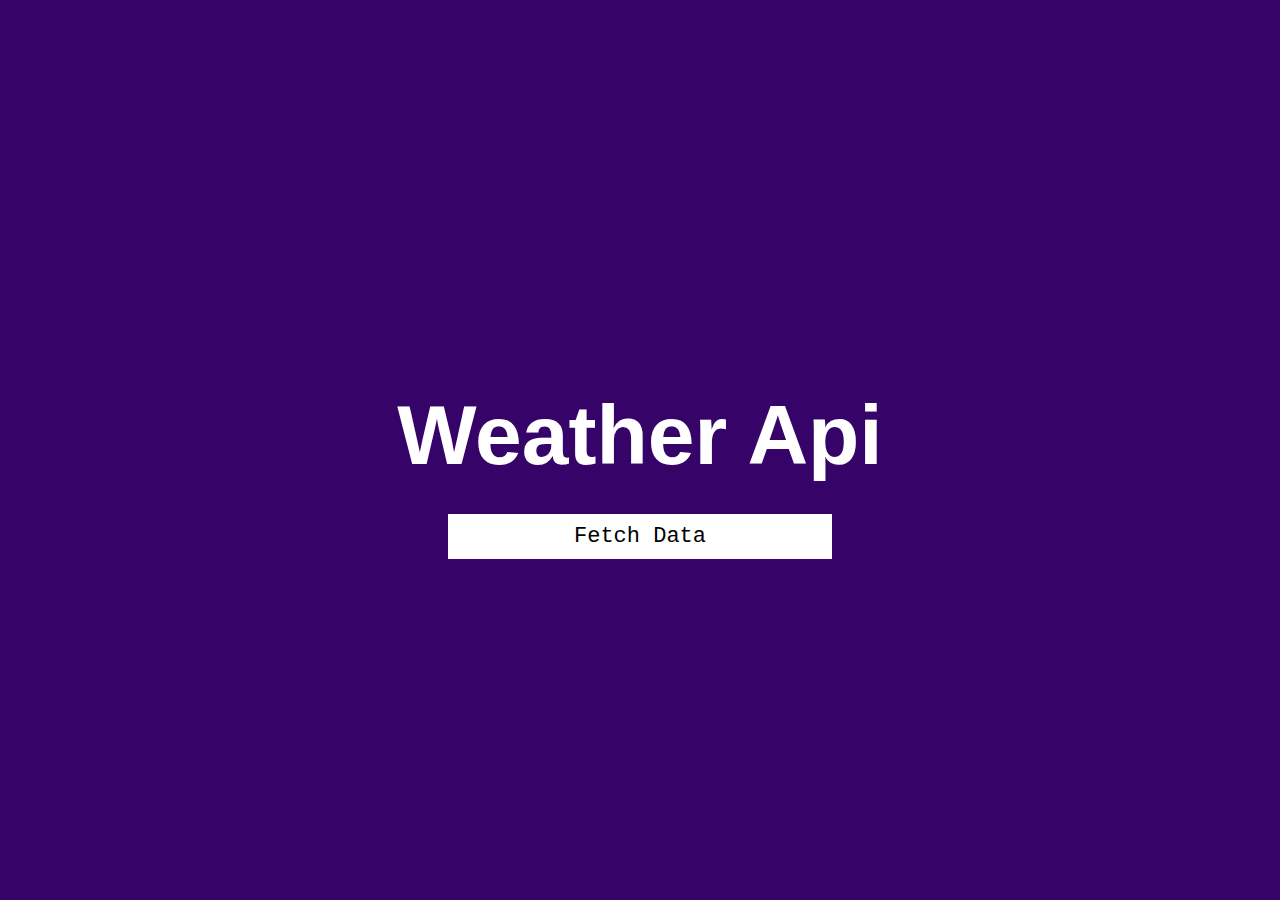
==== index.html @ 468e8b56 "Add files via upload" ====
<!DOCTYPE html>
<html lang="en">

<head>
    <meta charset="UTF-8">
    <meta name="viewport" content="width=device-width, initial-scale=1.0">
    <title>Weather Application</title>
    <link rel="stylesheet" href="weather.css">
    <link rel="stylesheet" href="style.css">
</head>

<body>
    <h1>Weather Api</h1>
    <button id="fetchDataBtn">Fetch Data</button>
    <script src="script.js"></script>
</body>

</html>
---- weather.css ----
body {
    font-family: 'Arial', sans-serif;
    margin: 0;
    padding: 0;
    background-color: #360369;
}

button {
    margin: 10px;
    padding: 10px;
    font-size: 16px;
}

.details {
    padding: 10px;
    margin: 10px;
    color: #ffffff;
}

p {
    font-family: 'Courier New', Courier, monospace;
    font-size: 16px;
}

#map {
    padding: 20px;
    height: 500px;
}

#locationInfo {
    display: flex;
    flex-wrap: wrap;
    gap: 10px;
    margin: 10px;
    padding: 10px;
    /* Added padding to provide some space */
}

.location-info-item {
    background-color: #270846;
    color: #ffffff;
    font-weight: bold;
    font-size: larger;
    padding: 20px;
    border-radius: 8px;
    border: none;
    text-align: center;
}

#weatherData {
    display: flex;
    flex-wrap: wrap;
    padding: 20px;
    border: 1px solid #ddd;
    background-color: #ffffff;
}

.weather-item {
    flex: 0 50% 50%;
    /* Each item takes equal space in the row */
    background-color: #360369;
    color: #ffffff;
    padding: 20px;
    margin: 10px;
    border-radius: 8px;
    border: none;
    text-align: center;
    font-size: large;
    font-weight: bold;
}

.weather-item1 {
    flex: 0 100%;
    /* Each item takes equal space in the row */
    color: #360369;
    padding: 10px;

}

.hidden {
    display: none;
}
---- style.css ----
body {
    font-family: 'Segoe UI', Tahoma, Geneva, Verdana, sans-serif;
    margin: 0;
    padding: 0;
    display: flex;
    align-items: center;
    justify-content: center;
    flex-direction: column;
    height: 100vh;
}

h1 {
    color: #ffffff;
    text-align: center;
    font-size: 84px;
    margin-bottom: 20px;
}

#fetchDataBtn {
    font-family: 'Courier New', Courier, monospace;
    font-weight: 500;
    width: 30%;
    border: none;
    cursor: pointer;
    outline: none;
    font-size: 22px;
    background-color: #ffffff;
    text-align: center;
    transition: all 0.2s ease-in-out;
}

#fetchDataBtn:hover {
    background-color: #f39c12;
    box-shadow: 0px 6px 7px rgba(0, 0, 0, .2);
    transform: translateY(-3px);
    color: #ffffff;
}
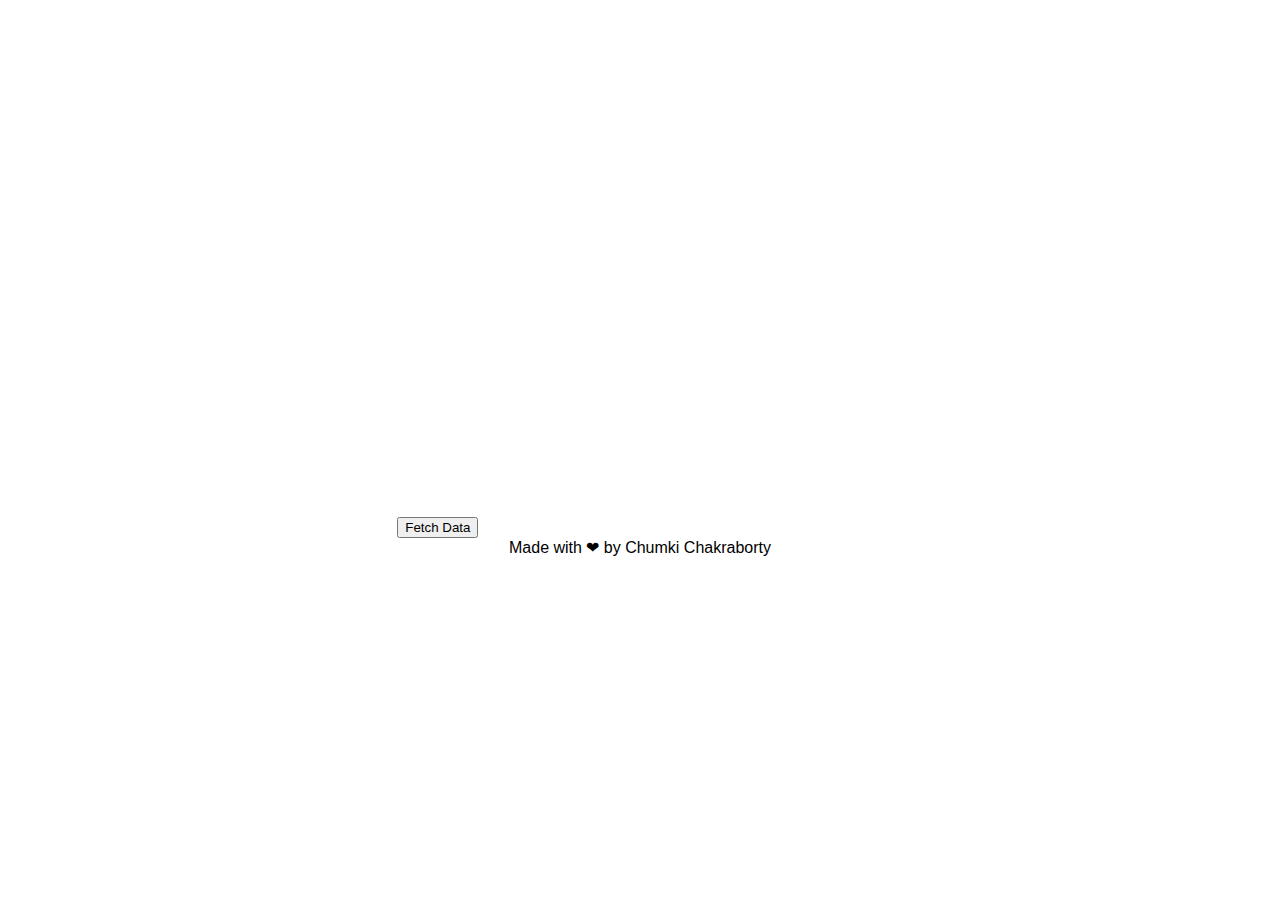
==== commit 1d521c02: "Update index.html" ====
--- a/index.html
+++ b/index.html
@@ -1,18 +1,20 @@
 <!DOCTYPE html>
 <html lang="en">
-
 <head>
     <meta charset="UTF-8">
     <meta name="viewport" content="width=device-width, initial-scale=1.0">
-    <title>Weather Application</title>
-    <link rel="stylesheet" href="weather.css">
+    <title>Weather App</title>
     <link rel="stylesheet" href="style.css">
 </head>
+<body>
 
-<body>
-    <h1>Weather Api</h1>
-    <button id="fetchDataBtn">Fetch Data</button>
+    <div class="MainPage">
+        <h1>Weather Api</h1>
+        <button type="button" id="button">Fetch Data</button>
+    </div>
+
+    <footer>Made with ❤ by Chumki Chakraborty</footer>
+
     <script src="script.js"></script>
 </body>
-
-</html>+</html>
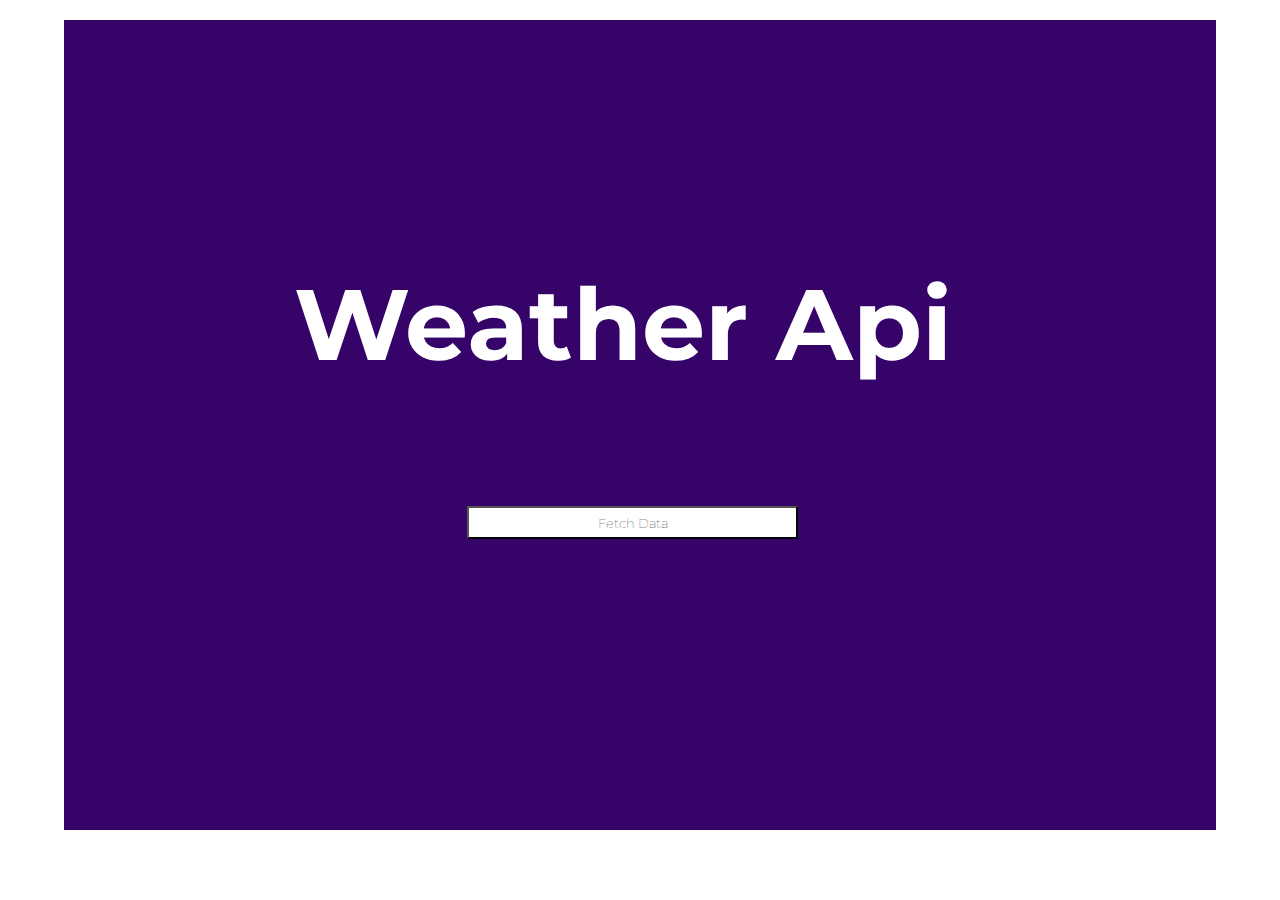
==== commit 6b278349: "Update index.html" ====
--- a/index.html
+++ b/index.html
@@ -13,8 +13,6 @@
         <button type="button" id="button">Fetch Data</button>
     </div>
 
-    <footer>Made with ❤ by Chumki Chakraborty</footer>
-
     <script src="script.js"></script>
 </body>
 </html>
--- a/style.css
+++ b/style.css
@@ -1,37 +1,125 @@
-body {
-    font-family: 'Segoe UI', Tahoma, Geneva, Verdana, sans-serif;
-    margin: 0;
-    padding: 0;
-    display: flex;
-    align-items: center;
-    justify-content: center;
-    flex-direction: column;
-    height: 100vh;
+/*
+? ======================================= BELOW CODES ARE FOR LANDING PAGE =======================================================
+*/
+
+@import url("https://fonts.googleapis.com/css2?family=Inter&family=Montserrat:wght@700&family=Roboto&family=Tillana&display=swap");
+
+* {
+  margin: 0;
+  padding: 0;
+  font-family: "Montserrat", sans-serif;
+}
+
+.MainPage {
+  background: #360369;
+  width: 90vw;
+  height: 90vh;
+  top: 20px;
+  margin: auto;
+  position: relative;
 }
 
 h1 {
-    color: #ffffff;
-    text-align: center;
-    font-size: 84px;
-    margin-bottom: 20px;
+  color: #ffffff;
+  font-size: 100px;
+  position: absolute;
+  top: 30%;
+  left: 20%;
 }
 
-#fetchDataBtn {
-    font-family: 'Courier New', Courier, monospace;
-    font-weight: 500;
-    width: 30%;
-    border: none;
-    cursor: pointer;
-    outline: none;
-    font-size: 22px;
-    background-color: #ffffff;
-    text-align: center;
-    transition: all 0.2s ease-in-out;
+#button {
+  background-color: #ffffff;
+  color: #000000;
+  font-weight: 100;
+  /* font-size: 24px; */
+  width: 331px;
+  height: 33px;
+  position: absolute;
+  top: 60%;
+  left: 35%;
 }
 
-#fetchDataBtn:hover {
-    background-color: #f39c12;
-    box-shadow: 0px 6px 7px rgba(0, 0, 0, .2);
-    transform: translateY(-3px);
-    color: #ffffff;
-}+/*
+? ======================================= BELOW CODES ARE FOR VIEW PAGE ========================================================
+*/
+.MainPage2 {
+  width: 90vw;
+  height: 85vh;
+  margin: auto;
+  position: relative;
+  background-color: #360369;
+  color: #ffffff;
+  transition: all 1s ease-in;
+}
+
+#MapBox {
+  width: 85vw;
+  height: 60vh;
+  margin-left: 33px;
+}
+
+h2 {
+  margin-top: 30px;
+  margin-left: 30px;
+}
+
+#text2, #text3 {
+  margin-top: 10px;
+  margin-left: 30px;
+  margin-bottom: 20px;
+}
+
+#latgap {
+  padding: 10px 60px;
+  background-color: #270846;
+  margin-right: 15px;
+  border-radius: 10px;
+}
+
+#longgap {
+  padding: 10px 40px;
+  background-color: #270846;
+  border-radius: 10px;
+}
+
+.WeatherDetails {
+  width: 90vw;
+  height: 25vh;
+  margin: auto;
+}
+
+#weatherdataText {
+  color: #360369;
+  margin-top: 15px;
+  margin-left: 30px;
+  font-size: 24px;
+}
+
+#box {
+  display: flex;
+  justify-content: space-between;
+  border-radius: 10px;
+  margin-right: 10px;
+  flex-wrap: wrap;
+  flex-direction: row;
+}
+
+#data{
+ height: 7vh;
+ width: 18vw;
+ border-radius: 10px;
+ background-color:#360369;
+ color: #ffffff;
+ margin-top: 20px;
+ display: flex;
+ align-items: center;
+ padding-left: 10px;
+}
+/*
+? ======================================= BELOW CODES ARE FOR footer ========================================================
+*/
+footer{
+ display: flex;
+ justify-content: center;
+ margin-top: 28px;
+}
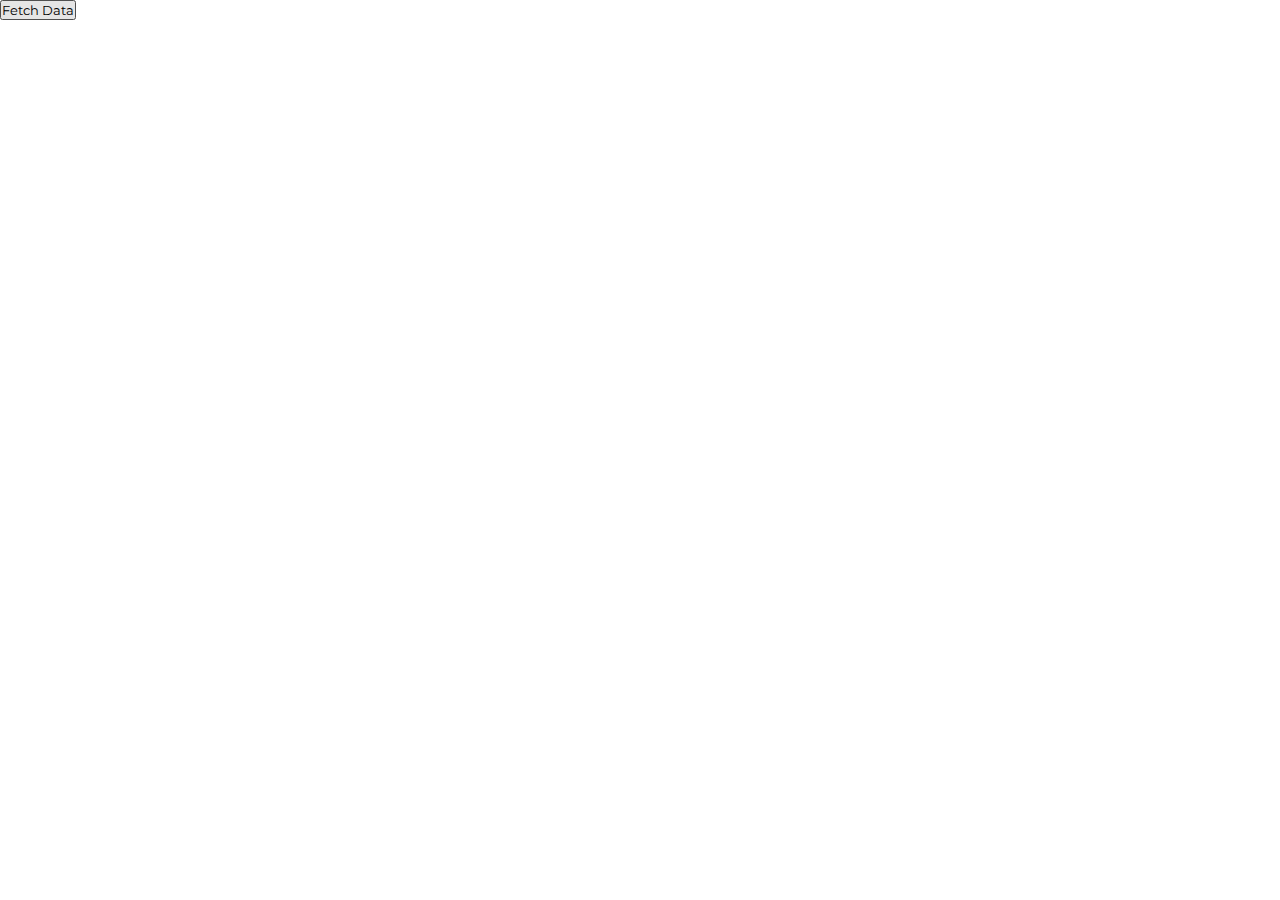
==== commit 3cc80248: "Update index.html" ====
--- a/index.html
+++ b/index.html
@@ -1,18 +1,18 @@
 <!DOCTYPE html>
 <html lang="en">
+
 <head>
     <meta charset="UTF-8">
     <meta name="viewport" content="width=device-width, initial-scale=1.0">
-    <title>Weather App</title>
+    <title>Weather API</title>
+    <link rel="stylesheet" href="weather.css">
     <link rel="stylesheet" href="style.css">
 </head>
+
 <body>
-
-    <div class="MainPage">
-        <h1>Weather Api</h1>
-        <button type="button" id="button">Fetch Data</button>
-    </div>
-
+    <h1>Weather Api</h1>
+    <button id="fetchDataBtn">Fetch Data</button>
     <script src="script.js"></script>
 </body>
+
 </html>
--- a/weather.css
+++ b/weather.css
@@ -0,0 +1 @@
+
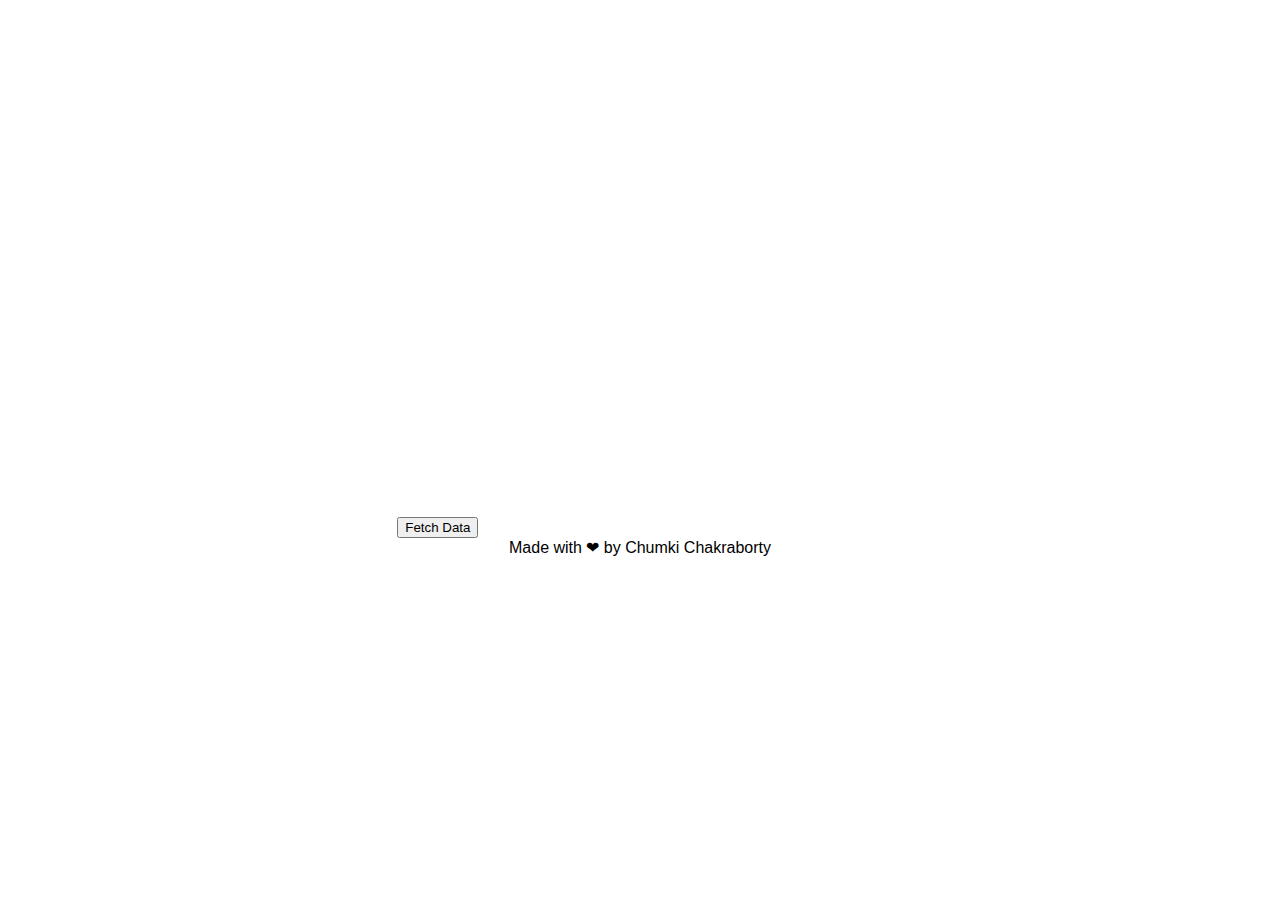
==== commit 9d8d6da8: "Update index.html" ====
--- a/index.html
+++ b/index.html
@@ -1,18 +1,20 @@
 <!DOCTYPE html>
 <html lang="en">
-
 <head>
     <meta charset="UTF-8">
     <meta name="viewport" content="width=device-width, initial-scale=1.0">
-    <title>Weather API</title>
-    <link rel="stylesheet" href="weather.css">
+    <title>Weather App</title>
     <link rel="stylesheet" href="style.css">
 </head>
+<body>
 
-<body>
-    <h1>Weather Api</h1>
-    <button id="fetchDataBtn">Fetch Data</button>
+    <div class="MainPage">
+        <h1>Weather Api</h1>
+        <button type="button" id="button">Fetch Data</button>
+    </div>
+
+    <footer>Made with ❤ by Chumki Chakraborty</footer>
+
     <script src="script.js"></script>
 </body>
-
 </html>
--- a/style.css
+++ b/style.css
@@ -1,125 +1,37 @@
-/*
-? ======================================= BELOW CODES ARE FOR LANDING PAGE =======================================================
-*/
-
-@import url("https://fonts.googleapis.com/css2?family=Inter&family=Montserrat:wght@700&family=Roboto&family=Tillana&display=swap");
-
-* {
-  margin: 0;
-  padding: 0;
-  font-family: "Montserrat", sans-serif;
-}
-
-.MainPage {
-  background: #360369;
-  width: 90vw;
-  height: 90vh;
-  top: 20px;
-  margin: auto;
-  position: relative;
+body {
+    font-family: 'Segoe UI', Tahoma, Geneva, Verdana, sans-serif;
+    margin: 0;
+    padding: 0;
+    display: flex;
+    align-items: center;
+    justify-content: center;
+    flex-direction: column;
+    height: 100vh;
 }
 
 h1 {
-  color: #ffffff;
-  font-size: 100px;
-  position: absolute;
-  top: 30%;
-  left: 20%;
+    color: #ffffff;
+    text-align: center;
+    font-size: 84px;
+    margin-bottom: 20px;
 }
 
-#button {
-  background-color: #ffffff;
-  color: #000000;
-  font-weight: 100;
-  /* font-size: 24px; */
-  width: 331px;
-  height: 33px;
-  position: absolute;
-  top: 60%;
-  left: 35%;
+#fetchDataBtn {
+    font-family: 'Courier New', Courier, monospace;
+    font-weight: 500;
+    width: 30%;
+    border: none;
+    cursor: pointer;
+    outline: none;
+    font-size: 22px;
+    background-color: #ffffff;
+    text-align: center;
+    transition: all 0.2s ease-in-out;
 }
 
-/*
-? ======================================= BELOW CODES ARE FOR VIEW PAGE ========================================================
-*/
-.MainPage2 {
-  width: 90vw;
-  height: 85vh;
-  margin: auto;
-  position: relative;
-  background-color: #360369;
-  color: #ffffff;
-  transition: all 1s ease-in;
+#fetchDataBtn:hover {
+    background-color: #f39c12;
+    box-shadow: 0px 6px 7px rgba(0, 0, 0, .2);
+    transform: translateY(-3px);
+    color: #ffffff;
 }
-
-#MapBox {
-  width: 85vw;
-  height: 60vh;
-  margin-left: 33px;
-}
-
-h2 {
-  margin-top: 30px;
-  margin-left: 30px;
-}
-
-#text2, #text3 {
-  margin-top: 10px;
-  margin-left: 30px;
-  margin-bottom: 20px;
-}
-
-#latgap {
-  padding: 10px 60px;
-  background-color: #270846;
-  margin-right: 15px;
-  border-radius: 10px;
-}
-
-#longgap {
-  padding: 10px 40px;
-  background-color: #270846;
-  border-radius: 10px;
-}
-
-.WeatherDetails {
-  width: 90vw;
-  height: 25vh;
-  margin: auto;
-}
-
-#weatherdataText {
-  color: #360369;
-  margin-top: 15px;
-  margin-left: 30px;
-  font-size: 24px;
-}
-
-#box {
-  display: flex;
-  justify-content: space-between;
-  border-radius: 10px;
-  margin-right: 10px;
-  flex-wrap: wrap;
-  flex-direction: row;
-}
-
-#data{
- height: 7vh;
- width: 18vw;
- border-radius: 10px;
- background-color:#360369;
- color: #ffffff;
- margin-top: 20px;
- display: flex;
- align-items: center;
- padding-left: 10px;
-}
-/*
-? ======================================= BELOW CODES ARE FOR footer ========================================================
-*/
-footer{
- display: flex;
- justify-content: center;
- margin-top: 28px;
-}
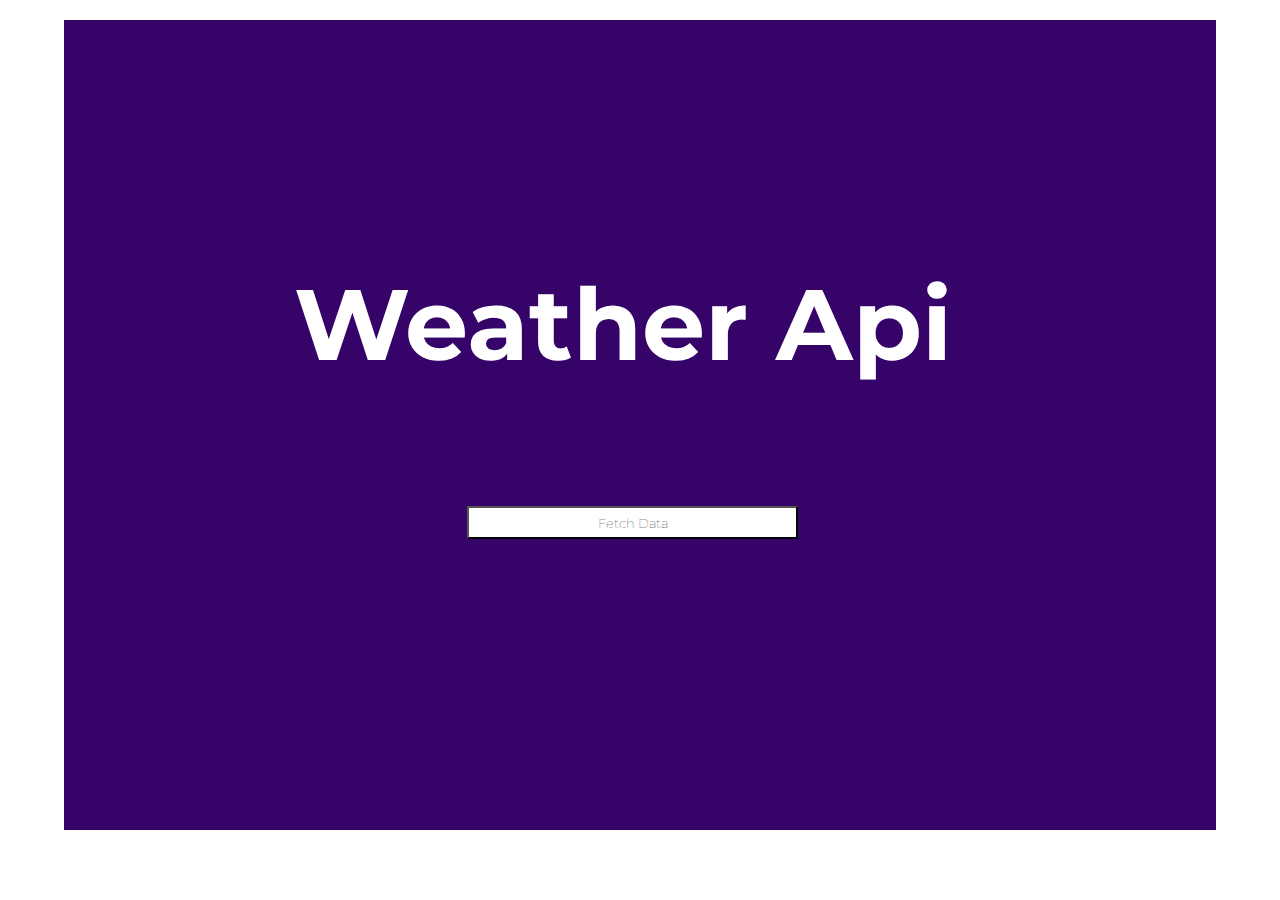
==== commit 0135b9d2: "Update index.html" ====
--- a/index.html
+++ b/index.html
@@ -13,8 +13,6 @@
         <button type="button" id="button">Fetch Data</button>
     </div>
 
-    <footer>Made with ❤ by Chumki Chakraborty</footer>
-
     <script src="script.js"></script>
 </body>
 </html>
--- a/style.css
+++ b/style.css
@@ -1,37 +1,125 @@
-body {
-    font-family: 'Segoe UI', Tahoma, Geneva, Verdana, sans-serif;
-    margin: 0;
-    padding: 0;
-    display: flex;
-    align-items: center;
-    justify-content: center;
-    flex-direction: column;
-    height: 100vh;
+/*
+? ======================================= BELOW CODES ARE FOR LANDING PAGE =======================================================
+*/
+
+@import url("https://fonts.googleapis.com/css2?family=Inter&family=Montserrat:wght@700&family=Roboto&family=Tillana&display=swap");
+
+* {
+  margin: 0;
+  padding: 0;
+  font-family: "Montserrat", sans-serif;
+}
+
+.MainPage {
+  background: #360369;
+  width: 90vw;
+  height: 90vh;
+  top: 20px;
+  margin: auto;
+  position: relative;
 }
 
 h1 {
-    color: #ffffff;
-    text-align: center;
-    font-size: 84px;
-    margin-bottom: 20px;
+  color: #ffffff;
+  font-size: 100px;
+  position: absolute;
+  top: 30%;
+  left: 20%;
 }
 
-#fetchDataBtn {
-    font-family: 'Courier New', Courier, monospace;
-    font-weight: 500;
-    width: 30%;
-    border: none;
-    cursor: pointer;
-    outline: none;
-    font-size: 22px;
-    background-color: #ffffff;
-    text-align: center;
-    transition: all 0.2s ease-in-out;
+#button {
+  background-color: #ffffff;
+  color: #000000;
+  font-weight: 100;
+  /* font-size: 24px; */
+  width: 331px;
+  height: 33px;
+  position: absolute;
+  top: 60%;
+  left: 35%;
 }
 
-#fetchDataBtn:hover {
-    background-color: #f39c12;
-    box-shadow: 0px 6px 7px rgba(0, 0, 0, .2);
-    transform: translateY(-3px);
-    color: #ffffff;
+/*
+? ======================================= BELOW CODES ARE FOR VIEW PAGE ========================================================
+*/
+.MainPage2 {
+  width: 90vw;
+  height: 85vh;
+  margin: auto;
+  position: relative;
+  background-color: #360369;
+  color: #ffffff;
+  transition: all 1s ease-in;
 }
+
+#MapBox {
+  width: 85vw;
+  height: 60vh;
+  margin-left: 33px;
+}
+
+h2 {
+  margin-top: 30px;
+  margin-left: 30px;
+}
+
+#text2, #text3 {
+  margin-top: 10px;
+  margin-left: 30px;
+  margin-bottom: 20px;
+}
+
+#latgap {
+  padding: 10px 60px;
+  background-color: #270846;
+  margin-right: 15px;
+  border-radius: 10px;
+}
+
+#longgap {
+  padding: 10px 40px;
+  background-color: #270846;
+  border-radius: 10px;
+}
+
+.WeatherDetails {
+  width: 90vw;
+  height: 25vh;
+  margin: auto;
+}
+
+#weatherdataText {
+  color: #360369;
+  margin-top: 15px;
+  margin-left: 30px;
+  font-size: 24px;
+}
+
+#box {
+  display: flex;
+  justify-content: space-between;
+  border-radius: 10px;
+  margin-right: 10px;
+  flex-wrap: wrap;
+  flex-direction: row;
+}
+
+#data{
+ height: 7vh;
+ width: 18vw;
+ border-radius: 10px;
+ background-color:#360369;
+ color: #ffffff;
+ margin-top: 20px;
+ display: flex;
+ align-items: center;
+ padding-left: 10px;
+}
+/*
+? ======================================= BELOW CODES ARE FOR footer ========================================================
+*/
+footer{
+ display: flex;
+ justify-content: center;
+ margin-top: 28px;
+}
